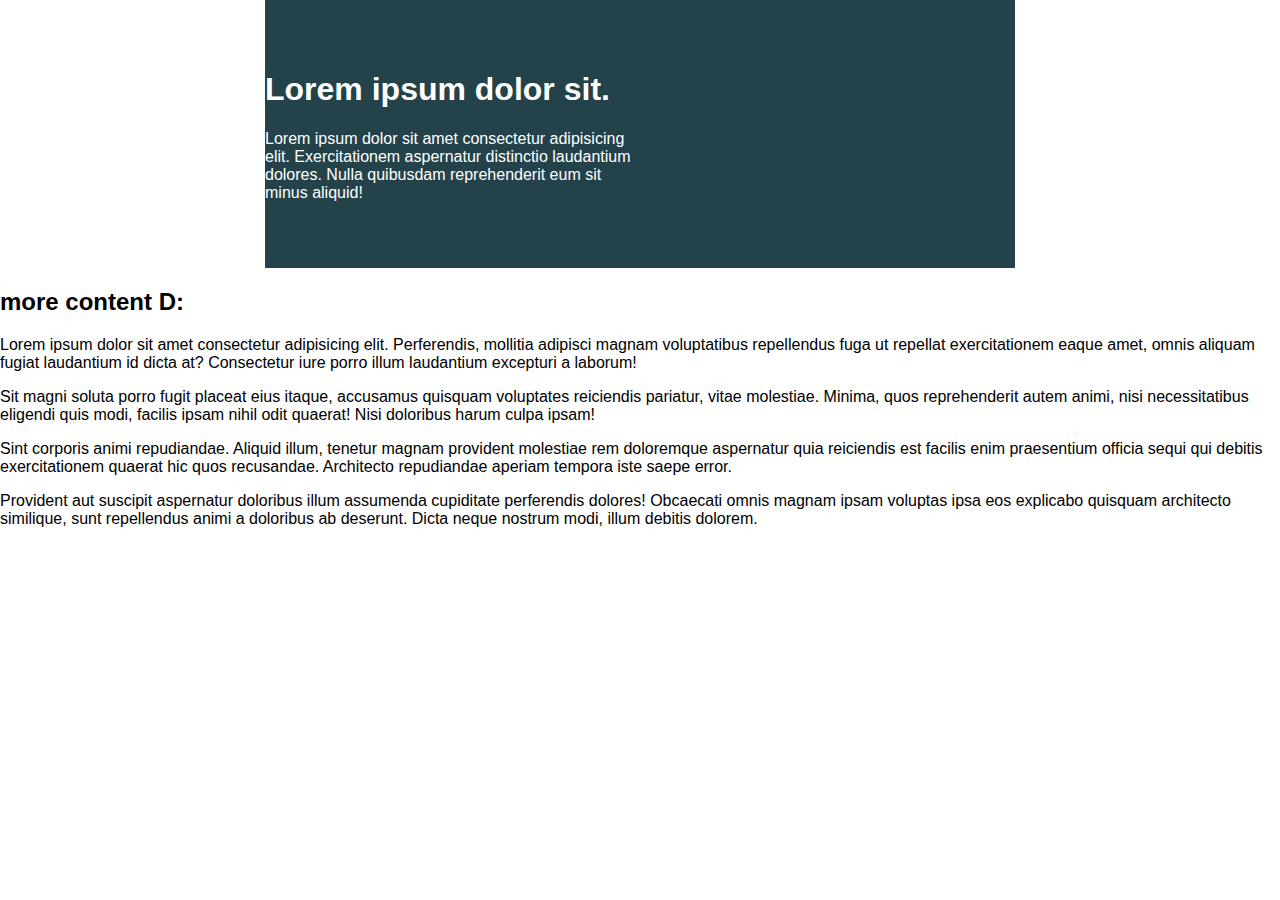
==== challenge02/index.html @ 3ea376fd "Add challenge02 starting files" ====
<!DOCTYPE html>
<html lang="en">
<head> 
    <meta charset="UTF-8">
    <meta name="viewport" content="width=device-width, initial-scale=1.0">
    <title>Day 01</title>
 
    <link rel="stylesheet" href="style.css">
</head>
<body>

    <div class="container">
        <div class="intro-content">
            <h1>Lorem ipsum dolor sit.</h1>
            <p>Lorem ipsum dolor sit amet consectetur adipisicing elit. Exercitationem aspernatur distinctio laudantium dolores. Nulla quibusdam reprehenderit eum sit minus aliquid!</p>
        </div>
    </div>


    <h2>more content D:</h2>
    <p>Lorem ipsum dolor sit amet consectetur adipisicing elit. Perferendis, mollitia adipisci magnam voluptatibus repellendus fuga ut repellat exercitationem eaque amet, omnis aliquam fugiat laudantium id dicta at? Consectetur iure porro illum laudantium excepturi a laborum!</p>
    <p>Sit magni soluta porro fugit placeat eius itaque, accusamus quisquam voluptates reiciendis pariatur, vitae molestiae. Minima, quos reprehenderit autem animi, nisi necessitatibus eligendi quis modi, facilis ipsam nihil odit quaerat! Nisi doloribus harum culpa ipsam!</p>
    <p>Sint corporis animi repudiandae. Aliquid illum, tenetur magnam provident molestiae rem doloremque aspernatur quia reiciendis est facilis enim praesentium officia sequi qui debitis exercitationem quaerat hic quos recusandae. Architecto repudiandae aperiam tempora iste saepe error.</p>
    <p>Provident aut suscipit aspernatur doloribus illum assumenda cupiditate perferendis dolores! Obcaecati omnis magnam ipsam voluptas ipsa eos explicabo quisquam architecto similique, sunt repellendus animi a doloribus ab deserunt. Dicta neque nostrum modi, illum debitis dolorem.</p>


</body>
</html>
---- challenge02/style.css ----
/* INSTRUCTIONS
 *
 * 1) Keep the text inside .intro-content
 *    in the same place, but have the background
 *    extend from one side of the viewport
 *    to the other, no matter how wide or narrow
 *    the browser is.
 *
 * 2) Limit the maximum width of the text in the
 *    bottom area.
 *
 * You may modify the HTML if needed
 * (you probably should for this challenge)
 *
 */

* {
  box-sizing: border-box;
}

body {
  margin: 0;
  font-family: sans-serif;
}

.container {
  width: 80%;
  max-width: 750px;
  margin: 0 auto;
  background: #23424a;
  color: white;
  padding: 50px 0;
}

.intro-content {
  width: 50%;
}
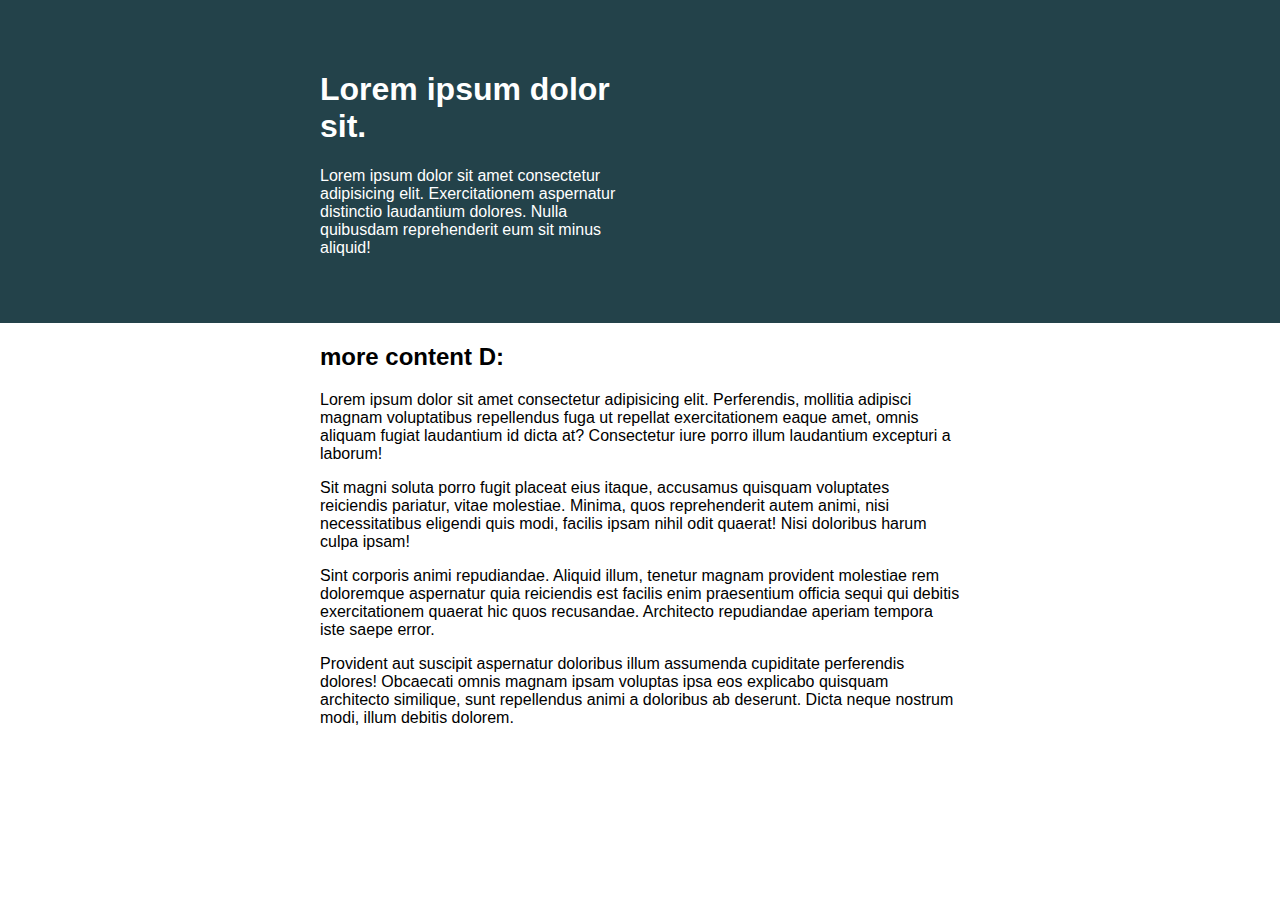
==== commit ec84a8be: "Solve challenge02" ====
--- a/challenge02/index.html
+++ b/challenge02/index.html
@@ -3,7 +3,7 @@
 <head> 
     <meta charset="UTF-8">
     <meta name="viewport" content="width=device-width, initial-scale=1.0">
-    <title>Day 01</title>
+    <title>Day 02</title>
  
     <link rel="stylesheet" href="style.css">
 </head>
@@ -17,11 +17,13 @@
     </div>
 
 
-    <h2>more content D:</h2>
-    <p>Lorem ipsum dolor sit amet consectetur adipisicing elit. Perferendis, mollitia adipisci magnam voluptatibus repellendus fuga ut repellat exercitationem eaque amet, omnis aliquam fugiat laudantium id dicta at? Consectetur iure porro illum laudantium excepturi a laborum!</p>
-    <p>Sit magni soluta porro fugit placeat eius itaque, accusamus quisquam voluptates reiciendis pariatur, vitae molestiae. Minima, quos reprehenderit autem animi, nisi necessitatibus eligendi quis modi, facilis ipsam nihil odit quaerat! Nisi doloribus harum culpa ipsam!</p>
-    <p>Sint corporis animi repudiandae. Aliquid illum, tenetur magnam provident molestiae rem doloremque aspernatur quia reiciendis est facilis enim praesentium officia sequi qui debitis exercitationem quaerat hic quos recusandae. Architecto repudiandae aperiam tempora iste saepe error.</p>
-    <p>Provident aut suscipit aspernatur doloribus illum assumenda cupiditate perferendis dolores! Obcaecati omnis magnam ipsam voluptas ipsa eos explicabo quisquam architecto similique, sunt repellendus animi a doloribus ab deserunt. Dicta neque nostrum modi, illum debitis dolorem.</p>
+    <div class="text-content">
+        <h2>more content D:</h2>
+        <p>Lorem ipsum dolor sit amet consectetur adipisicing elit. Perferendis, mollitia adipisci magnam voluptatibus repellendus fuga ut repellat exercitationem eaque amet, omnis aliquam fugiat laudantium id dicta at? Consectetur iure porro illum laudantium excepturi a laborum!</p>
+        <p>Sit magni soluta porro fugit placeat eius itaque, accusamus quisquam voluptates reiciendis pariatur, vitae molestiae. Minima, quos reprehenderit autem animi, nisi necessitatibus eligendi quis modi, facilis ipsam nihil odit quaerat! Nisi doloribus harum culpa ipsam!</p>
+        <p>Sint corporis animi repudiandae. Aliquid illum, tenetur magnam provident molestiae rem doloremque aspernatur quia reiciendis est facilis enim praesentium officia sequi qui debitis exercitationem quaerat hic quos recusandae. Architecto repudiandae aperiam tempora iste saepe error.</p>
+        <p>Provident aut suscipit aspernatur doloribus illum assumenda cupiditate perferendis dolores! Obcaecati omnis magnam ipsam voluptas ipsa eos explicabo quisquam architecto similique, sunt repellendus animi a doloribus ab deserunt. Dicta neque nostrum modi, illum debitis dolorem.</p>
+    </div>
 
 
 </body>
--- a/challenge02/style.css
+++ b/challenge02/style.css
@@ -24,14 +24,19 @@
 }
 
 .container {
-  width: 80%;
-  max-width: 750px;
-  margin: 0 auto;
   background: #23424a;
   color: white;
   padding: 50px 0;
 }
 
 .intro-content {
+  width: 25%;
+  margin-left: 25%;
+  max-width: 400px;
+}
+
+.text-content {
   width: 50%;
+  margin-left: 25%;
+  max-width: 800px;
 }
